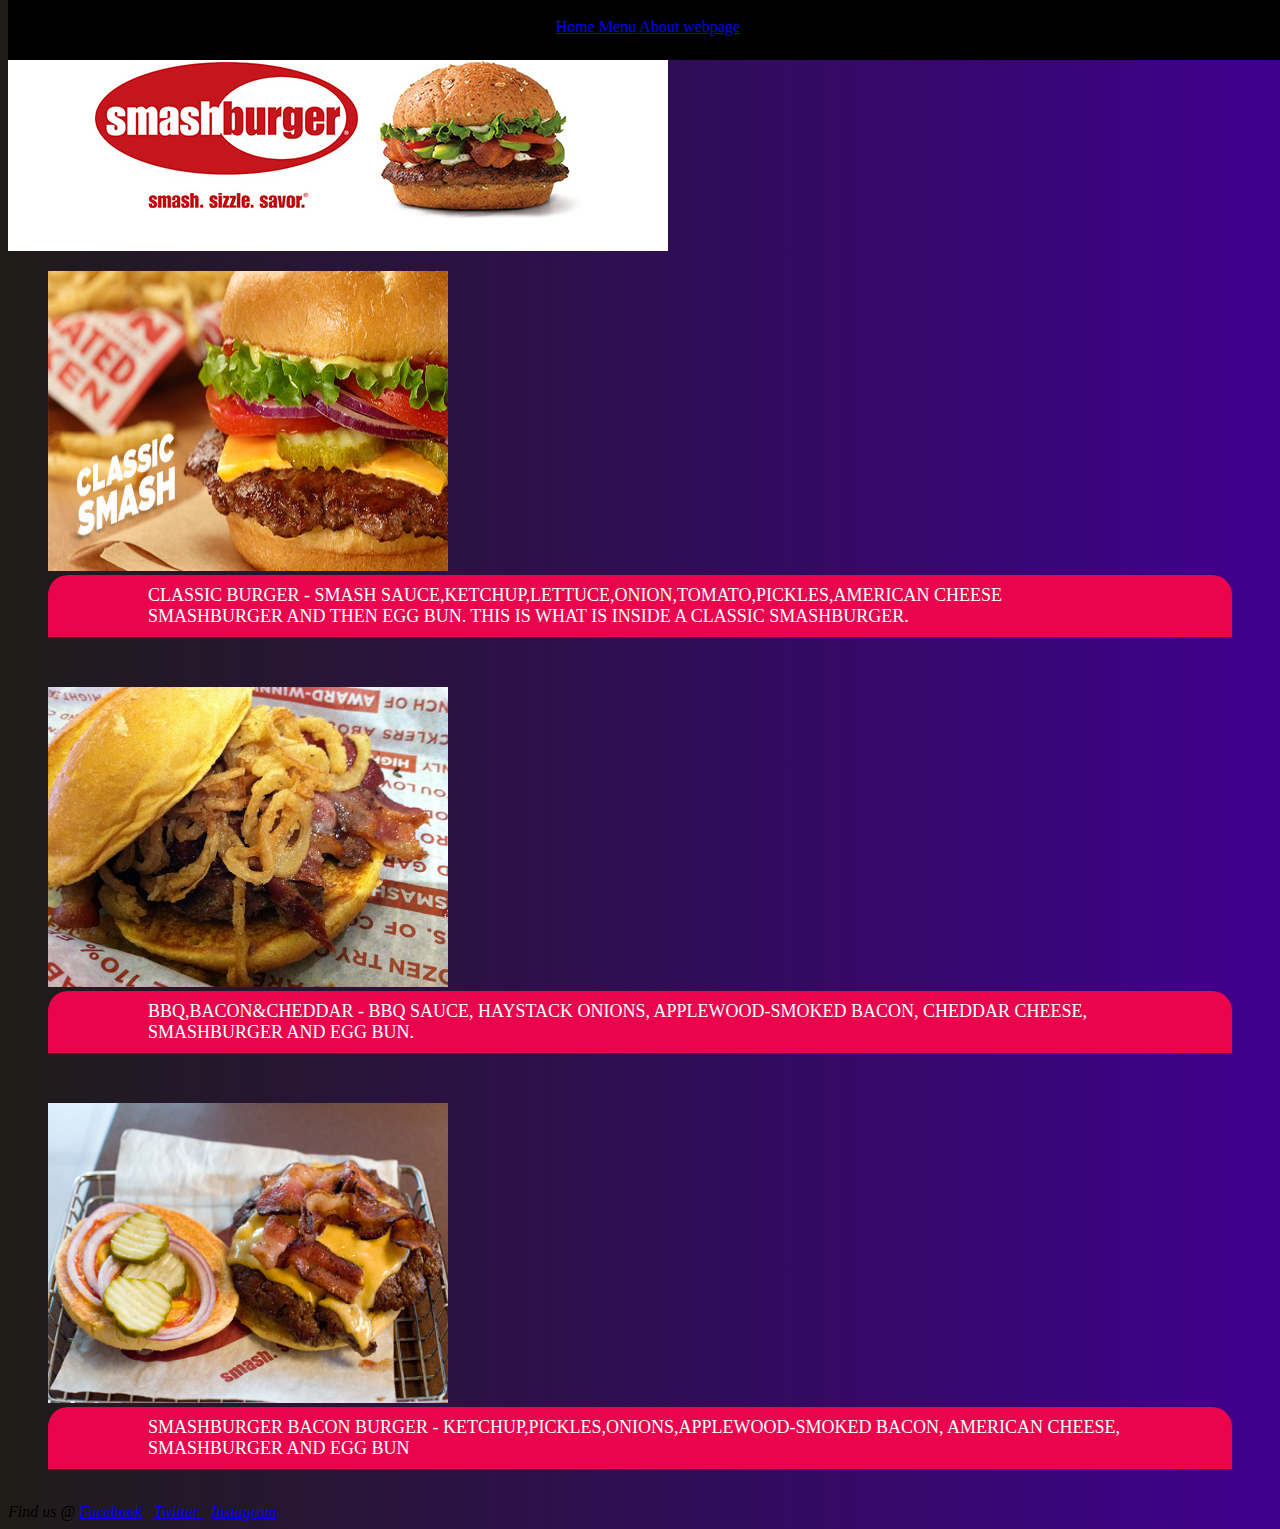
==== Burgers.html @ 8b21c2e0 "Initial commit" ====
<!DOCTYPE html>
<html lang="en">

<head>

<meta charset="utf-8" />
<meta name="author" content="Vladimir" />
<meta name="viewport" content="width=device-width, initial-scale=1.0">
<script src="modernizr-1.5.js"></script>
<title>Burgers</title>
<link href="main.css" rel="stylesheet" type="text/css" />
<style>
.custom {
font-family: fantasy; }
</style>
</head>

<body>
<div id="nav">
  <div id="nav_wrapper">
        <a href="index.html">
           Home
        </a>
        <a href="Burgers.html">
           Menu
        </a>
        <a href="#">
           About webpage
        </a>
  </div>
</div>
<div id="main1">
   <div id= "go_down_div">
     <a href="#main2">
       Links
     </a>
   </div>
</div>
</body>
<body>
<header>
<img src="smashburger.jpg" alt="smashburger" />
</header>

<figure>

<img src="slide_classic_burger.jpg" alt="slide_classic_burger" height="300" width="400" />
<h1><figcaption> <span class="custom">Classic Burger </span> - smash sauce,Ketchup,Lettuce,Onion,Tomato,Pickles,American Cheese SmashBurger and then Egg bun. This is what is inside a classic SmashBurger.</h1> </figcaption>
</figure>
<br>

<figure>
<img src="Smashburger-BBQ-Bacon-Burge.jpg" alt="Smashburger-BBQ-Bacon-Burge" height="300" width="400" />
<h1> <figcaption> <span class="custom">BBQ,Bacon&cheddar</span> - BBQ Sauce, Haystack Onions, Applewood-smoked Bacon, Cheddar Cheese, SmashBurger and Egg Bun.</h1> </figcaption>
</figure>
<br>

<figure>
<img src="smashburger-bacon-burger.jpg" alt="smashburgerbaconburger" height="300" width="400" />
<h1> <figcaption> <span class="custom">Smashburger bacon burger</span> - Ketchup,pickles,onions,applewood-smoked bacon, American Cheese, SmashBurger and Egg bun</h1> </figcaption>
</figure>
<br>

<footer>
<address>
Find us @ <a href="https://www.facebook.com/smashburger"> Facebook</a> &nbsp;
<a href="https://twitter.com/Smashburger?ref_src=twsrc%5Egoogle%7Ctwcamp%5Eserp%7Ctwgr%5Eauthor"> Twitter </a>  &nbsp;
<a href="https://www.instagram.com/smashburger/?hl=en"> Instagram</a>
</address>
</footer>

</html>
---- main.css ----
body {
  font-family: Roboto;
  background: #8E0E00;
  /* fallback for old browsers */
  background: -webkit-linear-gradient(to left, #8E0E00, #1F1C18);
  /* Chrome 10-25, Safari 5.1-6 */
  background: linear-gradient(to left,#3f008e, #1F1C18);
  /* W3C, IE 10+/ Edge, Firefox 16+, Chrome 26+, Opera 12+, Safari 7+ */
}


#container {
  height: 525px;
  width: 360px;
  margin: 100px auto;
  background: #f7f7f7;
  box-shadow: 0 0 3px rgba(0, 0, 0, 0.1);
  border-radius: 20px;
  -webkit-border-radius: 20px;
  -moz-border-radius: 20px;
}
#nav  {
      position: fixed;
      top: 0;
      background-color: #000001;
      width: 100%;
      height: 60px;
      z-index: 100;
}

#nav_wrapper {
    position: absolute;
    width: 400px;
    height: 24px;
  /*  background-color: yellow; */
    text-align: center;
    left: 50%;
    margin-left: -200px;
    top: 50%;
    margin-top: -12px;
}


h1 {
  background: #ea044e;
  color: white;
  margin: 0;
  padding: 10px 100px;
  text-transform: uppercase;
  font-size: 18px;
  font-weight: normal;
  border-top-left-radius: 20px;
  border-top-right-radius: 20px;
}

p {
  padding-left: 20px;
}

form input[type="text"] {
  width=90px;
}

input {
  padding-left: 20px;
}

#billamt {
  font-size: 14px;
  /*color: #2980b9;*/
  color: #red;
  background-color: #f7f7f7;
  width: 60%;
  padding: 5px 5px 8px 8px;
}

#billamt:focus {
  background: #fff;
  border: 3px solid #2980b9;
  outline: none;
}

#peopleamt {
  width: 60%;
  padding: 5px 5px 8px 8px;
  margin-left: 20px;
  color: #red;
  background-color: #f7f7f7;
  font-size: 14px;
}

.dollarSign {
  display: inline;
}

#serviceQual {
  padding: 13px 13px 20px 20px;
  margin-left: 20px;
  font-size: 25px;
}

button {
  text-transform: uppercase;
  font-weight: bold;
  display: block;
  margin: 30px auto;
  background: #AD133A;
  border-radius: 5px;
  width: 200px;
  height: 50px;
  font-size: 17px;
  color: white;
}

button:hover {
  background: #4c2827;
  border-bottom-color: #111;
}

button:active {
  position: relative;
  top: 1px;
}

#totalTip {
  font-size: 30px;
  margin-top: 5px;
  text-align: center;
}

#totalTip:before {
  content: "Tip amount";
  font-size: 20px;
  font-weight: bold;
  display: block;
  text-transform: uppercase;
}

#totalTip sup {
  font-size: 20px;
  top: -18px;
}

#totalTip small {
  font-size: 20px;
  font-weight: bold;
  display: block;
}
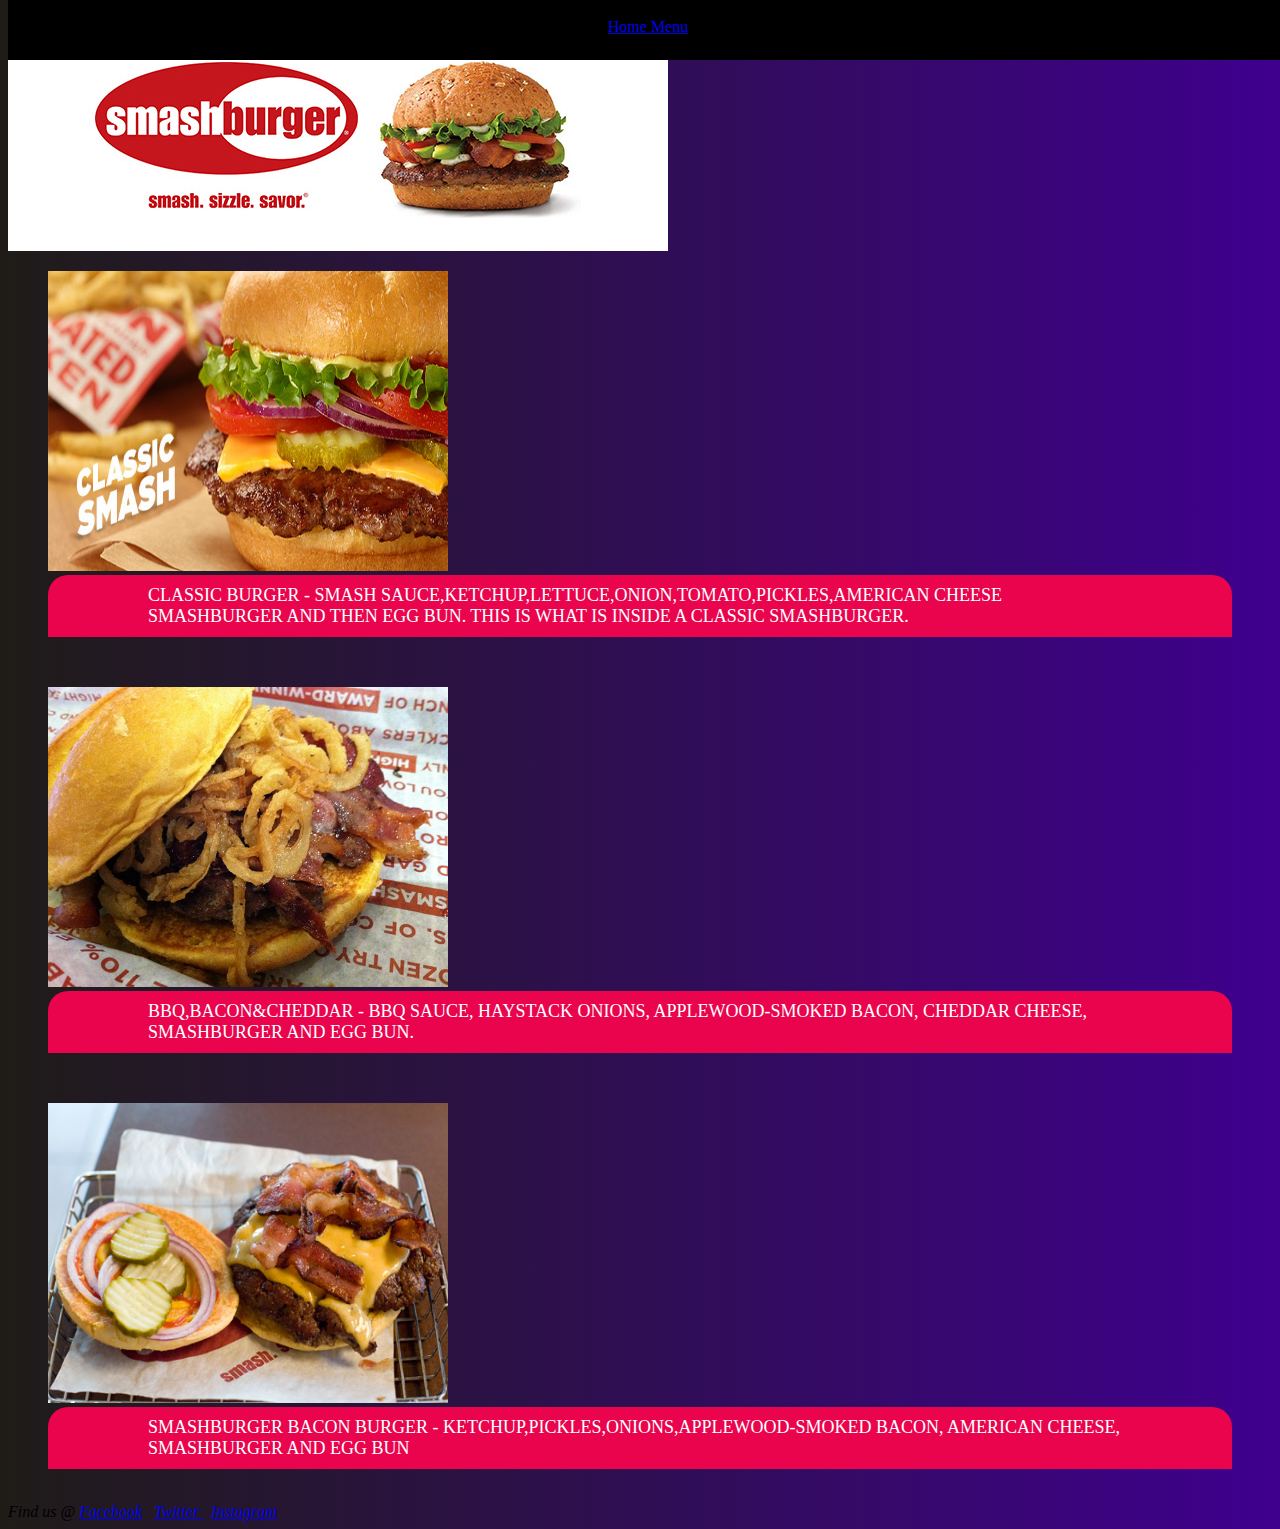
==== commit 1aff5fb9: "Update Burgers.html" ====
--- a/Burgers.html
+++ b/Burgers.html
@@ -25,8 +25,7 @@
         <a href="Burgers.html">
            Menu
         </a>
-        <a href="#">
-           About webpage
+        
         </a>
   </div>
 </div>
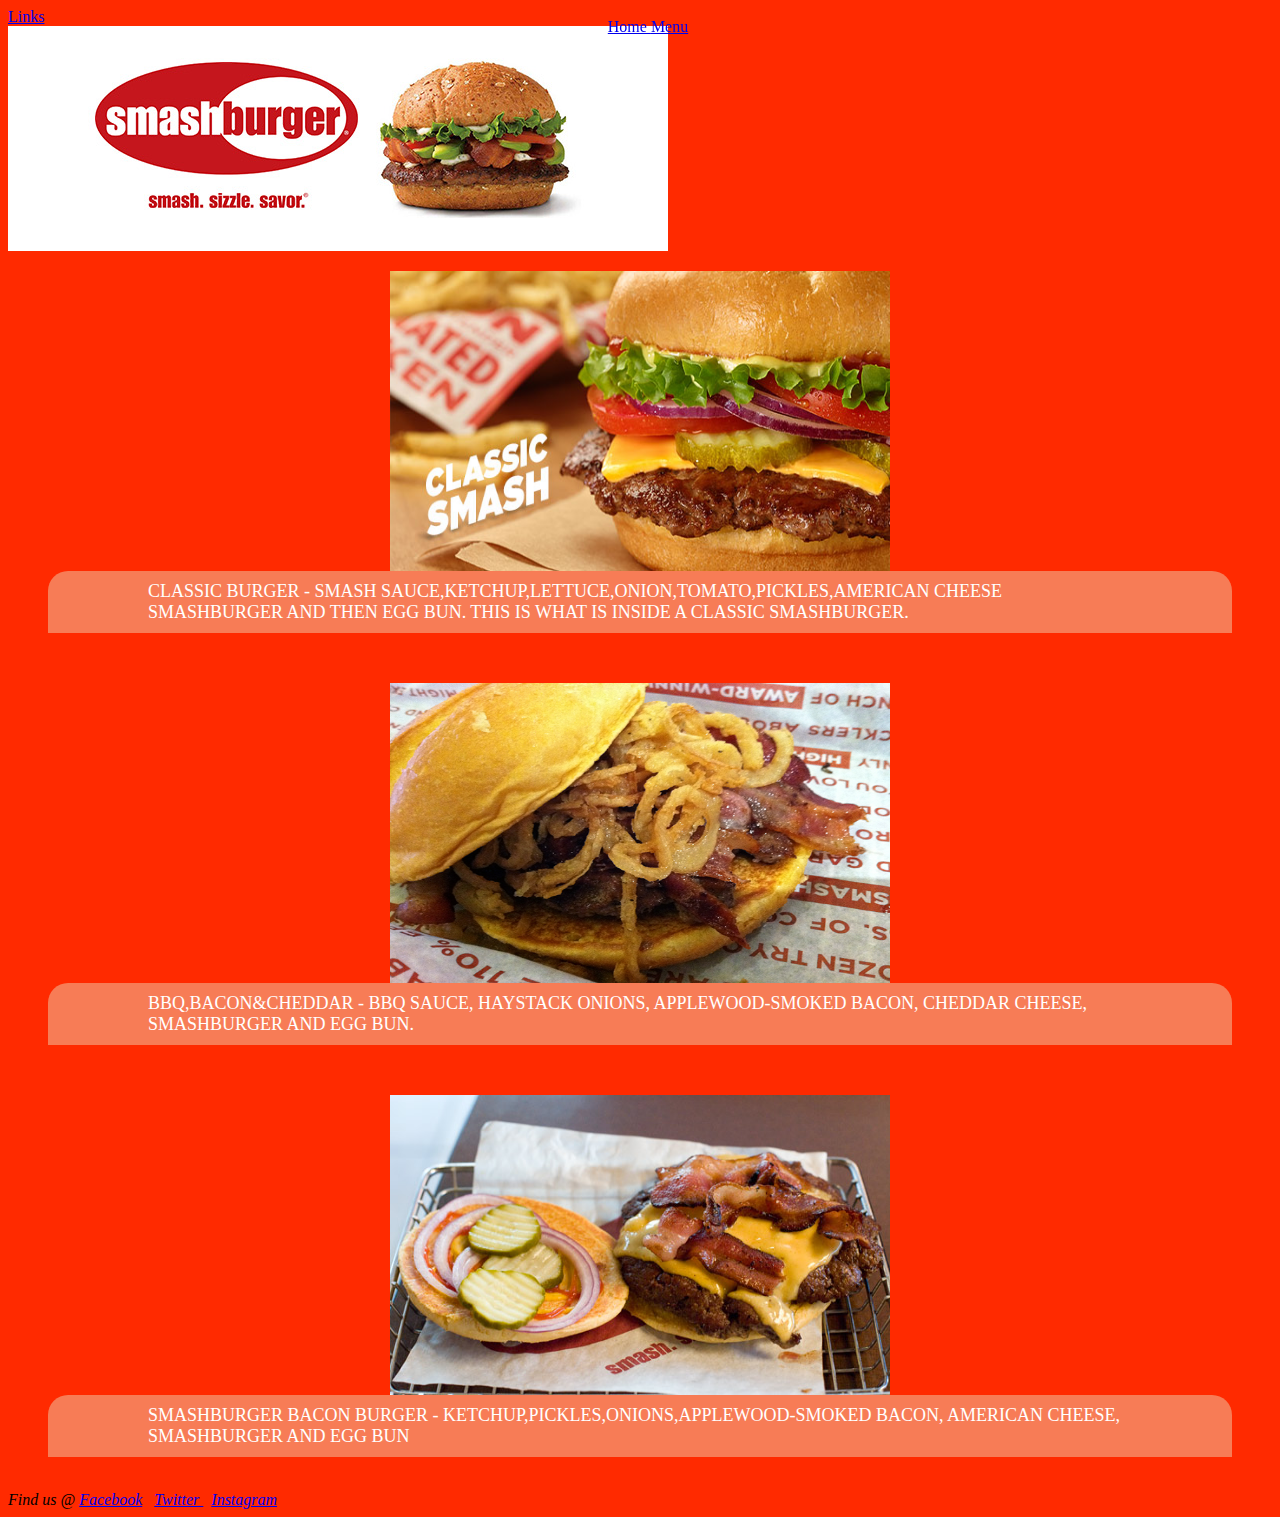
==== commit ed6b7eae: "changes" ====
--- a/Burgers.html
+++ b/Burgers.html
@@ -25,7 +25,7 @@
         <a href="Burgers.html">
            Menu
         </a>
-        
+
         </a>
   </div>
 </div>
@@ -44,19 +44,19 @@
 
 <figure>
 
-<img src="slide_classic_burger.jpg" alt="slide_classic_burger" height="300" width="400" />
+<img src="slide_classic_burger.jpg" alt="slide_classic_burger" height="300" width="400" class="center" />
 <h1><figcaption> <span class="custom">Classic Burger </span> - smash sauce,Ketchup,Lettuce,Onion,Tomato,Pickles,American Cheese SmashBurger and then Egg bun. This is what is inside a classic SmashBurger.</h1> </figcaption>
 </figure>
 <br>
 
 <figure>
-<img src="Smashburger-BBQ-Bacon-Burge.jpg" alt="Smashburger-BBQ-Bacon-Burge" height="300" width="400" />
+<img src="Smashburger-BBQ-Bacon-Burge.jpg" alt="Smashburger-BBQ-Bacon-Burge" height="300" width="400" class="center" />
 <h1> <figcaption> <span class="custom">BBQ,Bacon&cheddar</span> - BBQ Sauce, Haystack Onions, Applewood-smoked Bacon, Cheddar Cheese, SmashBurger and Egg Bun.</h1> </figcaption>
 </figure>
 <br>
 
 <figure>
-<img src="smashburger-bacon-burger.jpg" alt="smashburgerbaconburger" height="300" width="400" />
+<img src="smashburger-bacon-burger.jpg" alt="smashburgerbaconburger" height="300" width="400" class="center" />
 <h1> <figcaption> <span class="custom">Smashburger bacon burger</span> - Ketchup,pickles,onions,applewood-smoked bacon, American Cheese, SmashBurger and Egg bun</h1> </figcaption>
 </figure>
 <br>
--- a/main.css
+++ b/main.css
@@ -1,10 +1,10 @@
 body {
   font-family: Roboto;
-  background: #8E0E00;
+  background: #ff2a00;
   /* fallback for old browsers */
-  background: -webkit-linear-gradient(to left, #8E0E00, #1F1C18);
+/*  background: -webkit-linear-gradient(to left, #8E0E00, #1F1C18);
   /* Chrome 10-25, Safari 5.1-6 */
-  background: linear-gradient(to left,#3f008e, #1F1C18);
+/*  background: linear-gradient(to left,#ff8800, #1F1C18);
   /* W3C, IE 10+/ Edge, Firefox 16+, Chrome 26+, Opera 12+, Safari 7+ */
 }
 
@@ -22,7 +22,7 @@
 #nav  {
       position: fixed;
       top: 0;
-      background-color: #000001;
+    /*  background-color: #ff2a00; */
       width: 100%;
       height: 60px;
       z-index: 100;
@@ -42,7 +42,7 @@
 
 
 h1 {
-  background: #ea044e;
+  background: #f77c56;
   color: white;
   margin: 0;
   padding: 10px 100px;
@@ -51,6 +51,19 @@
   font-weight: normal;
   border-top-left-radius: 20px;
   border-top-right-radius: 20px;
+}
+
+h2 {
+  text-align: center;
+  font-family: 'Dancing Script', Georgia, Times, serif;
+ font-size: 59px;
+ line-height: 60px;
+}
+.center {
+  display: block;
+  margin-left: auto;
+  margin-right: auto;
+  width: 500px;
 }
 
 p {
@@ -104,7 +117,7 @@
   font-weight: bold;
   display: block;
   margin: 30px auto;
-  background: #AD133A;
+  background: #f77c56;
   border-radius: 5px;
   width: 200px;
   height: 50px;
